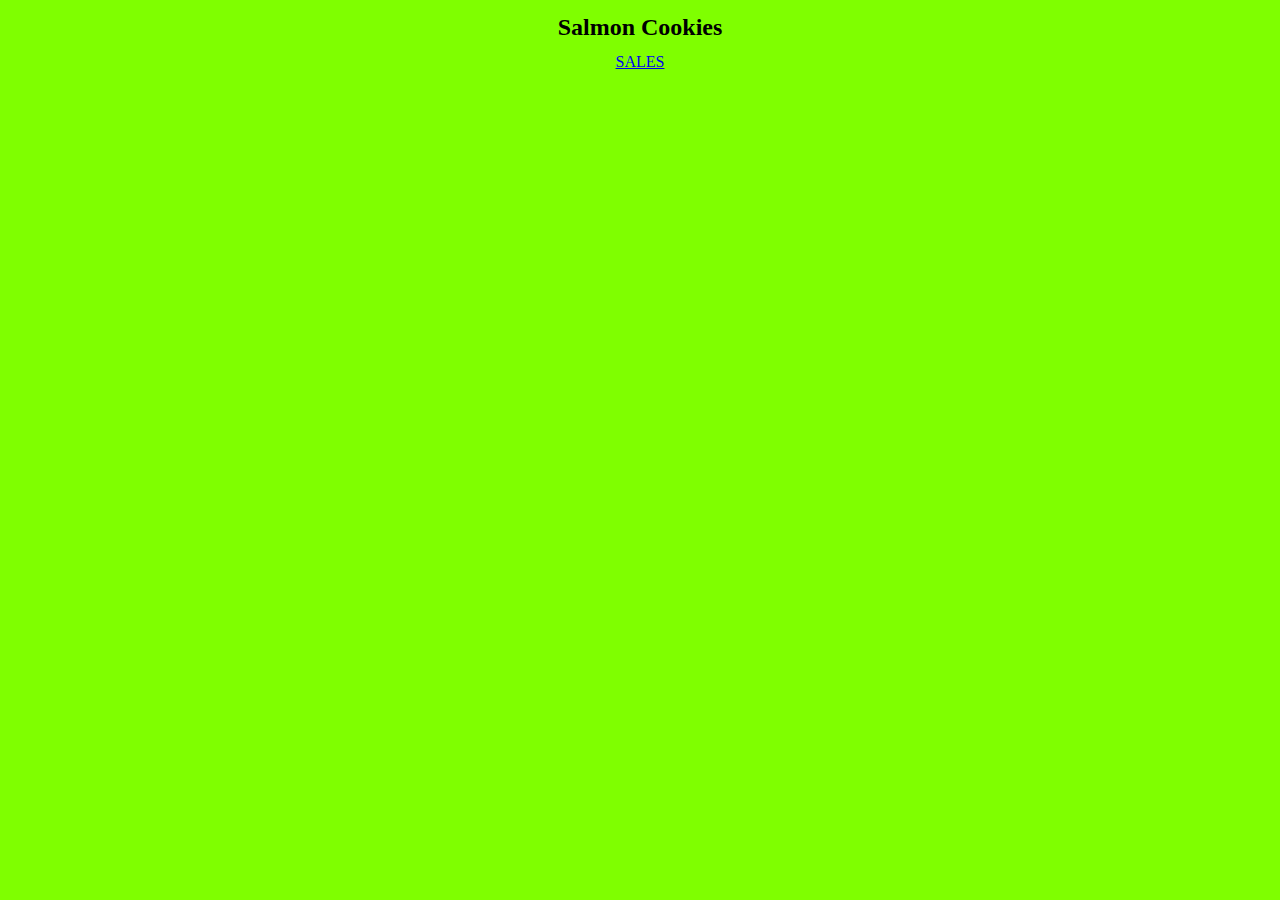
==== index.html @ 826c30e2 "cookies-stand-started" ====
<!DOCTYPE html>
<html lang="en">
<head>
    <title>Salmon Cookies</title>
    <link rel="stylesheet" href="css/reset.css">
    <link rel="stylesheet" href="css/style.css">
</head>
<body>
    <header>
        <h1>Salmon Cookies</h1>

        <a href="sales.html">SALES</a>
    </header>
    
</body>
</html>
---- css/style.css ----
h3 {
    font-weight: bold;
    font-size: xx-large;
    text-align: center;
}

body {
    background-color: chartreuse;
    text-align: center;
}

h1 {
    margin: 15px;
    font-size: x-large;
    font-weight: bold;
    text-align: center;
}

h2 {
    margin: 15px;
    font-size: large;
    font-weight: bolder;
}

p1 {
    display: inline-block;
    margin: 15px;
    padding: 5px;
    font-family: 'Lucida Sans', 'Lucida Sans Regular', 'Lucida Grande', 'Lucida Sans Unicode', Geneva, Verdana, sans-serif;
}

b {
    font-weight: bold;
    margin: 15px;
}

li {
    margin: 20px;
    font-family: 'Lucida Sans', 'Lucida Sans Regular', 'Lucida Grande', 'Lucida Sans Unicode', Geneva, Verdana, sans-serif;
}

p2 {
    display: block;
    margin: 15px;
    padding: 5px;
    font-family: 'Lucida Sans', 'Lucida Sans Regular', 'Lucida Grande', 'Lucida Sans Unicode', Geneva, Verdana, sans-serif;
}

p3 {
    display: block;
    margin: 15px;
    padding: 5px;
    font-family: 'Lucida Sans', 'Lucida Sans Regular', 'Lucida Grande', 'Lucida Sans Unicode', Geneva, Verdana, sans-serif;
}
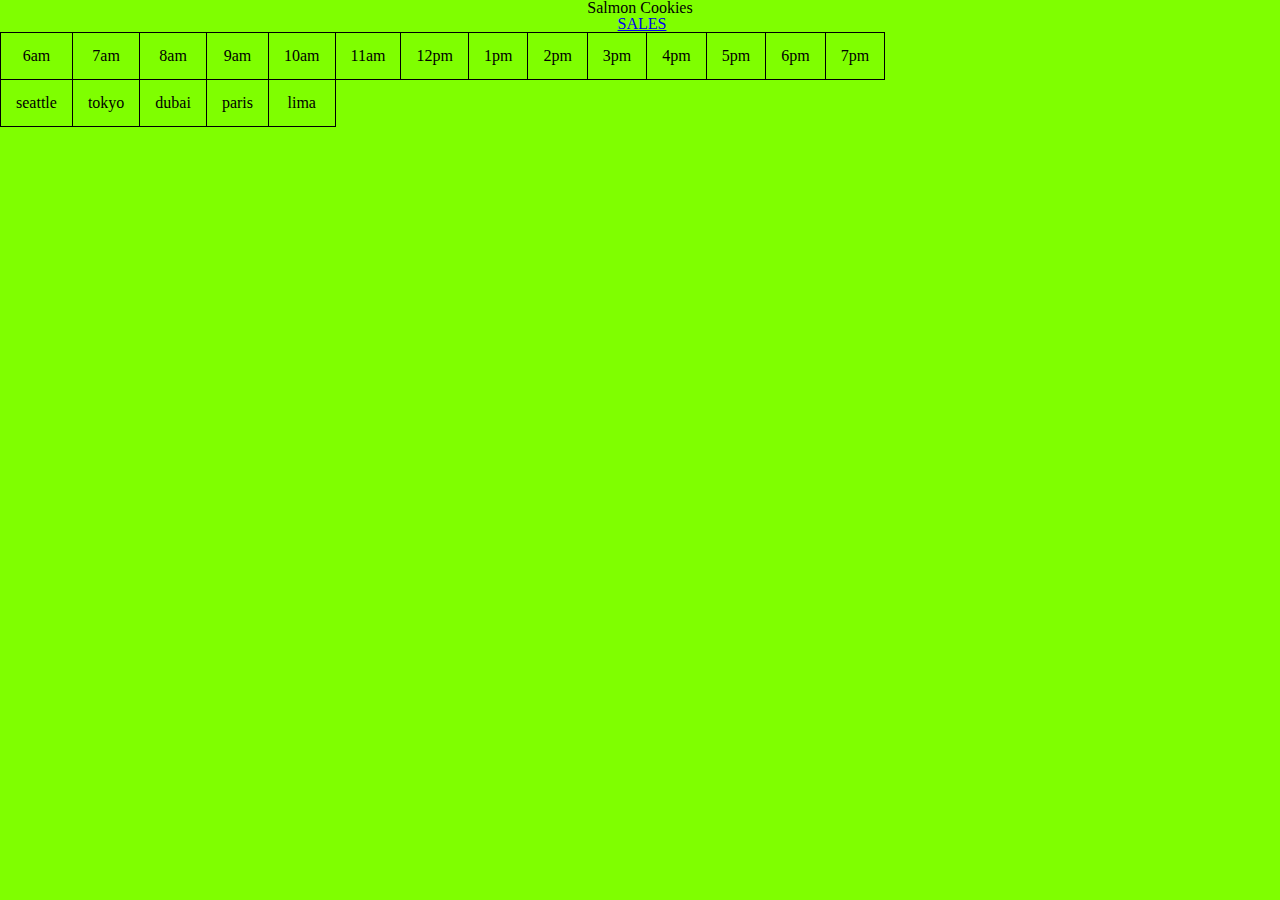
==== commit 7dbe7bb4: "lab-07-salmon-cookie" ====
--- a/index.html
+++ b/index.html
@@ -1,16 +1,51 @@
 <!DOCTYPE html>
 <html lang="en">
+
 <head>
     <title>Salmon Cookies</title>
     <link rel="stylesheet" href="css/reset.css">
     <link rel="stylesheet" href="css/style.css">
 </head>
+
 <body>
     <header>
         <h1>Salmon Cookies</h1>
+        <img src="" alt="">
 
         <a href="sales.html">SALES</a>
     </header>
-    
+    <main>
+        <table>
+            <thead>
+                <tr>
+                    <th>6am</th>
+                    <th>7am</th>
+                    <th>8am</th>
+                    <th>9am</th>
+                    <th>10am</th>
+                    <th>11am</th>
+                    <th>12pm</th>
+                    <th>1pm</th>
+                    <th>2pm</th>
+                    <th>3pm</th>
+                    <th>4pm</th>
+                    <th>5pm</th>
+                    <th>6pm</th>
+                    <th>7pm</th>
+                </tr>
+            </thead>
+            <tbody>
+                <tr>
+                    <td>seattle</td>
+                    <td>tokyo</td>
+                    <td>dubai</td>
+                    <td>paris</td>
+                    <td>lima</td>
+
+                </tr>
+            </tbody>
+        </table>
+    </main>
 </body>
-</html>
+
+</html>--- a/css/style.css
+++ b/css/style.css
@@ -1,15 +1,15 @@
-h3 {
+/* h3 {
     font-weight: bold;
     font-size: xx-large;
     text-align: center;
-}
+} */
 
 body {
     background-color: chartreuse;
     text-align: center;
 }
 
-h1 {
+/* h1 {
     margin: 15px;
     font-size: x-large;
     font-weight: bold;
@@ -27,9 +27,17 @@
     margin: 15px;
     padding: 5px;
     font-family: 'Lucida Sans', 'Lucida Sans Regular', 'Lucida Grande', 'Lucida Sans Unicode', Geneva, Verdana, sans-serif;
+} */
+table {
+    border: 1px;
+
+}
+th, td {
+    padding: 15px;
+    border: 1px solid black; 
 }
 
-b {
+/* b {
     font-weight: bold;
     margin: 15px;
 }
@@ -51,4 +59,4 @@
     margin: 15px;
     padding: 5px;
     font-family: 'Lucida Sans', 'Lucida Sans Regular', 'Lucida Grande', 'Lucida Sans Unicode', Geneva, Verdana, sans-serif;
-}
+} */
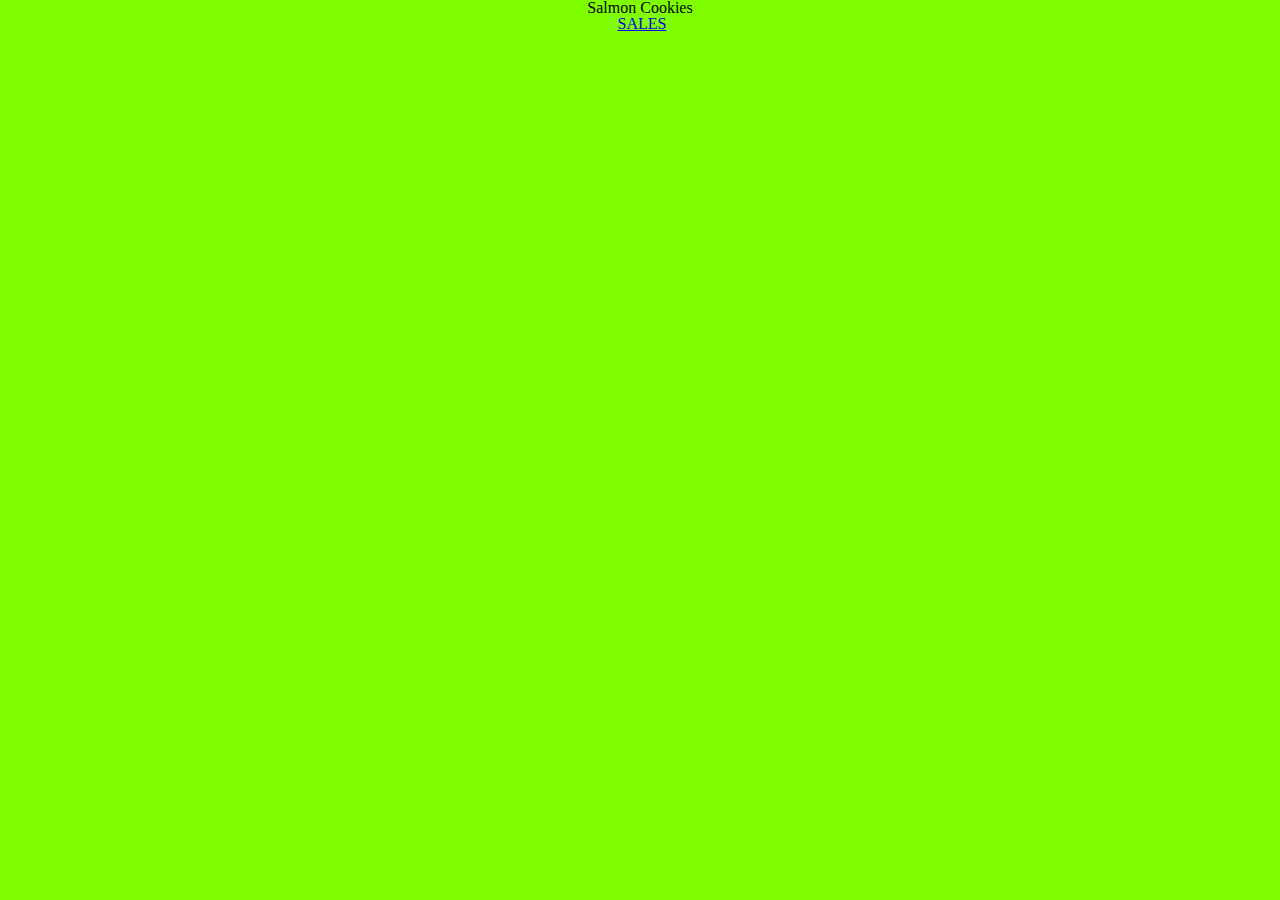
==== commit aa678012: "lab 07 complete" ====
--- a/index.html
+++ b/index.html
@@ -15,36 +15,6 @@
         <a href="sales.html">SALES</a>
     </header>
     <main>
-        <table>
-            <thead>
-                <tr>
-                    <th>6am</th>
-                    <th>7am</th>
-                    <th>8am</th>
-                    <th>9am</th>
-                    <th>10am</th>
-                    <th>11am</th>
-                    <th>12pm</th>
-                    <th>1pm</th>
-                    <th>2pm</th>
-                    <th>3pm</th>
-                    <th>4pm</th>
-                    <th>5pm</th>
-                    <th>6pm</th>
-                    <th>7pm</th>
-                </tr>
-            </thead>
-            <tbody>
-                <tr>
-                    <td>seattle</td>
-                    <td>tokyo</td>
-                    <td>dubai</td>
-                    <td>paris</td>
-                    <td>lima</td>
-
-                </tr>
-            </tbody>
-        </table>
     </main>
 </body>
 
--- a/css/style.css
+++ b/css/style.css
@@ -35,6 +35,19 @@
 th, td {
     padding: 15px;
     border: 1px solid black; 
+    float: bottom 
+    
+}
+
+td {
+    
+    margin-bottom: 10px;
+    flex-wrap: wrap;
+    
+    align-content: center;
+} */
+   
+}
 }
 
 /* b {
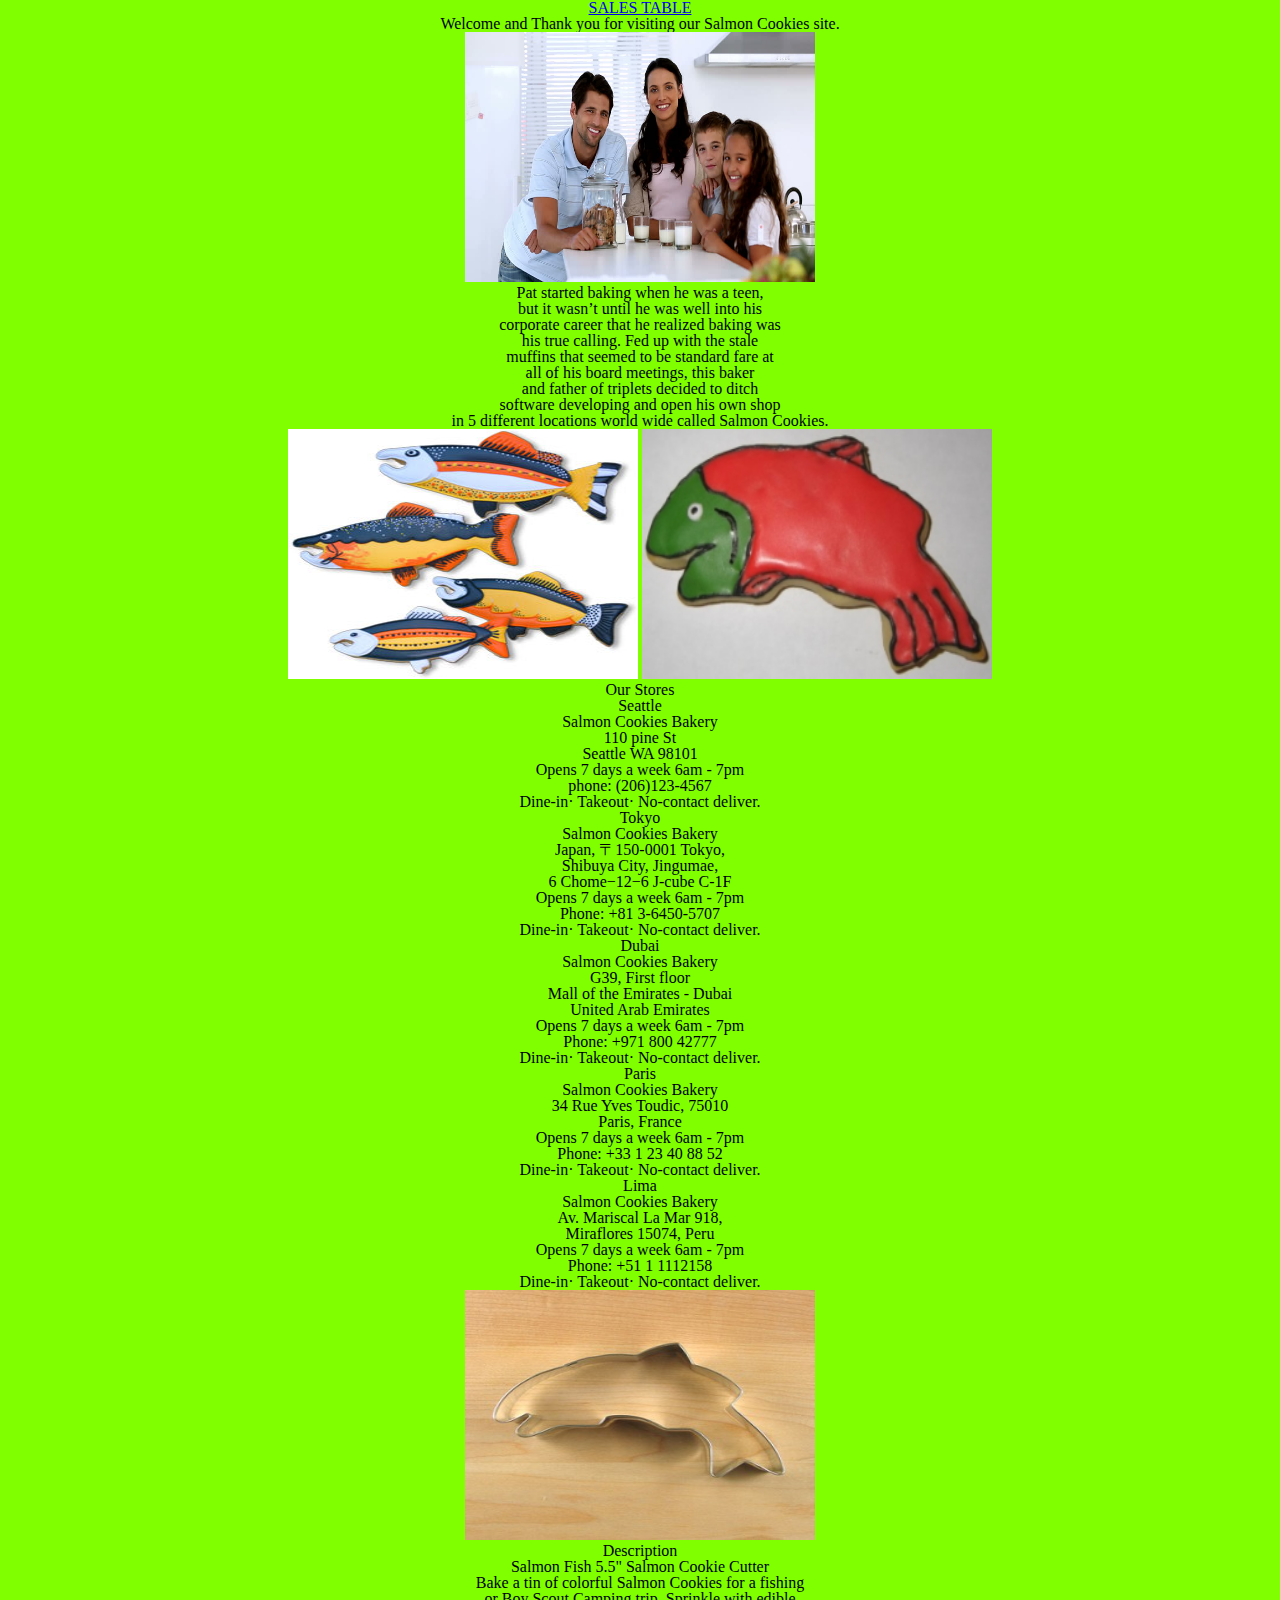
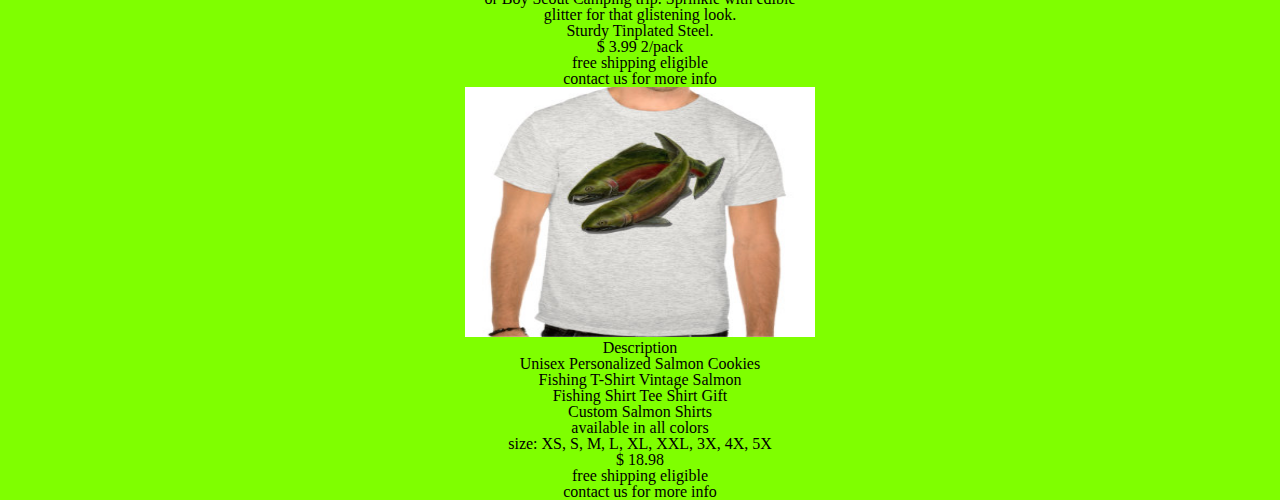
==== commit 9dcb4756: "lab-08- total and CSS" ====
--- a/index.html
+++ b/index.html
@@ -2,20 +2,116 @@
 <html lang="en">
 
 <head>
-    <title>Salmon Cookies</title>
+    <title>Cookies Cookies</title>
     <link rel="stylesheet" href="css/reset.css">
     <link rel="stylesheet" href="css/style.css">
 </head>
 
 <body>
     <header>
-        <h1>Salmon Cookies</h1>
-        <img src="" alt="">
+        <a href="sales.html">SALES TABLE</a>
+        <h1>Welcome and Thank you for visiting our Salmon Cookies site.</h1>
 
-        <a href="sales.html">SALES</a>
+        <img src="img/family.jpg"  width="350" height="250"/>
+        <p> Pat started baking when he was a teen, <br>
+            but it wasn’t until he was well into his <br>
+            corporate career that he realized baking was <br>
+            his true calling. Fed up with the stale <br>
+            muffins that seemed to be standard fare at <br>
+            all of his board meetings, this baker <br>
+            and father of triplets decided to ditch <br>
+            software developing and open his own shop <br>
+            in 5 different locations world wide called Salmon Cookies.</p>
+        
+        
     </header>
     <main>
+        <img src="img/fish.jpg"  width="350" height="250"/>
+        <img src="img/frosted-cookie.jpg"  width="350" height="250"/>
+        <p>Our Stores</p>
+        <ul>
+            <li>       Seattle      <br>
+                Salmon Cookies Bakery <br>
+                110 pine St <br>
+                Seattle WA 98101 <br>
+                Opens 7 days a week 6am - 7pm <br>
+                phone: (206)123-4567 <br>
+                Dine-in·	Takeout·	No-contact deliver. <br>                                     
+            </li>
+
+            <li>        Tokyo      <br>
+                Salmon Cookies Bakery <br>
+                Japan, 〒150-0001 Tokyo, <br>
+                Shibuya City, Jingumae, <br>
+                6 Chome−12−6 J-cube C-1F <br> 
+                Opens 7 days a week 6am - 7pm <br>
+                Phone: +81 3-6450-5707 <br>
+                Dine-in·	Takeout·	No-contact deliver. <br>
+            </li>
+
+            <li>       Dubai      <br>
+                Salmon Cookies Bakery <br>
+                G39, First floor <br>
+                Mall of the Emirates - Dubai <br>
+                United Arab Emirates <br>
+                Opens 7 days a week 6am - 7pm <br>
+                Phone: +971 800 42777 <br>
+                Dine-in·	Takeout·	No-contact deliver. <br>
+            </li>
+
+            <li>     Paris     <br>
+                Salmon Cookies Bakery <br>
+                34 Rue Yves Toudic, 75010 <br>
+                Paris, France <br>
+                Opens 7 days a week 6am - 7pm <br>
+                Phone: +33 1 23 40 88 52 <br>
+                Dine-in·	Takeout·	No-contact deliver. <br>
+            </li>
+
+            <li>    Lima    <br>
+                Salmon Cookies Bakery <br>
+                Av. Mariscal La Mar 918, <br>
+                Miraflores 15074, Peru <br>
+                Opens 7 days a week 6am - 7pm <br>
+                Phone: +51 1 1112158 <br>
+                Dine-in·	Takeout·	No-contact deliver. <br>
+            </li>
+
+        </ul>
+        <section>
+            <img src="img/cutter.jpg"  width="350" height="250"/>
+            <h2>       Description <br>
+
+                Salmon Fish 5.5" Salmon Cookie Cutter <br>
+                Bake a tin of colorful Salmon Cookies for a fishing <br>
+                or Boy Scout Camping trip. Sprinkle with edible <br>
+                glitter for that glistening look. <br>
+                Sturdy Tinplated Steel. <br>
+                        $ 3.99 2/pack <br>
+                free shipping eligible <br>
+                contact us for more info <br> 
+            </h2>
+            <img src="img/shirt.jpg"  width="350" height="250"/>
+            <h3>          Description <br>
+                Unisex Personalized Salmon Cookies <br>
+                Fishing T-Shirt Vintage Salmon <br>
+                Fishing Shirt Tee Shirt Gift <br>
+                Custom Salmon Shirts </h3>
+                available in all colors <br>
+                size: XS, S, M, L, XL, XXL, 3X, 4X, 5X <br>
+                            $ 18.98 <br>
+                free shipping eligible <br>
+                contact us for more info <br> 
+
+
+            <article>
+                <h2></h2>
+                <p></p>
+            </article>
+        </section>
     </main>
+
+
 </body>
 
 </html>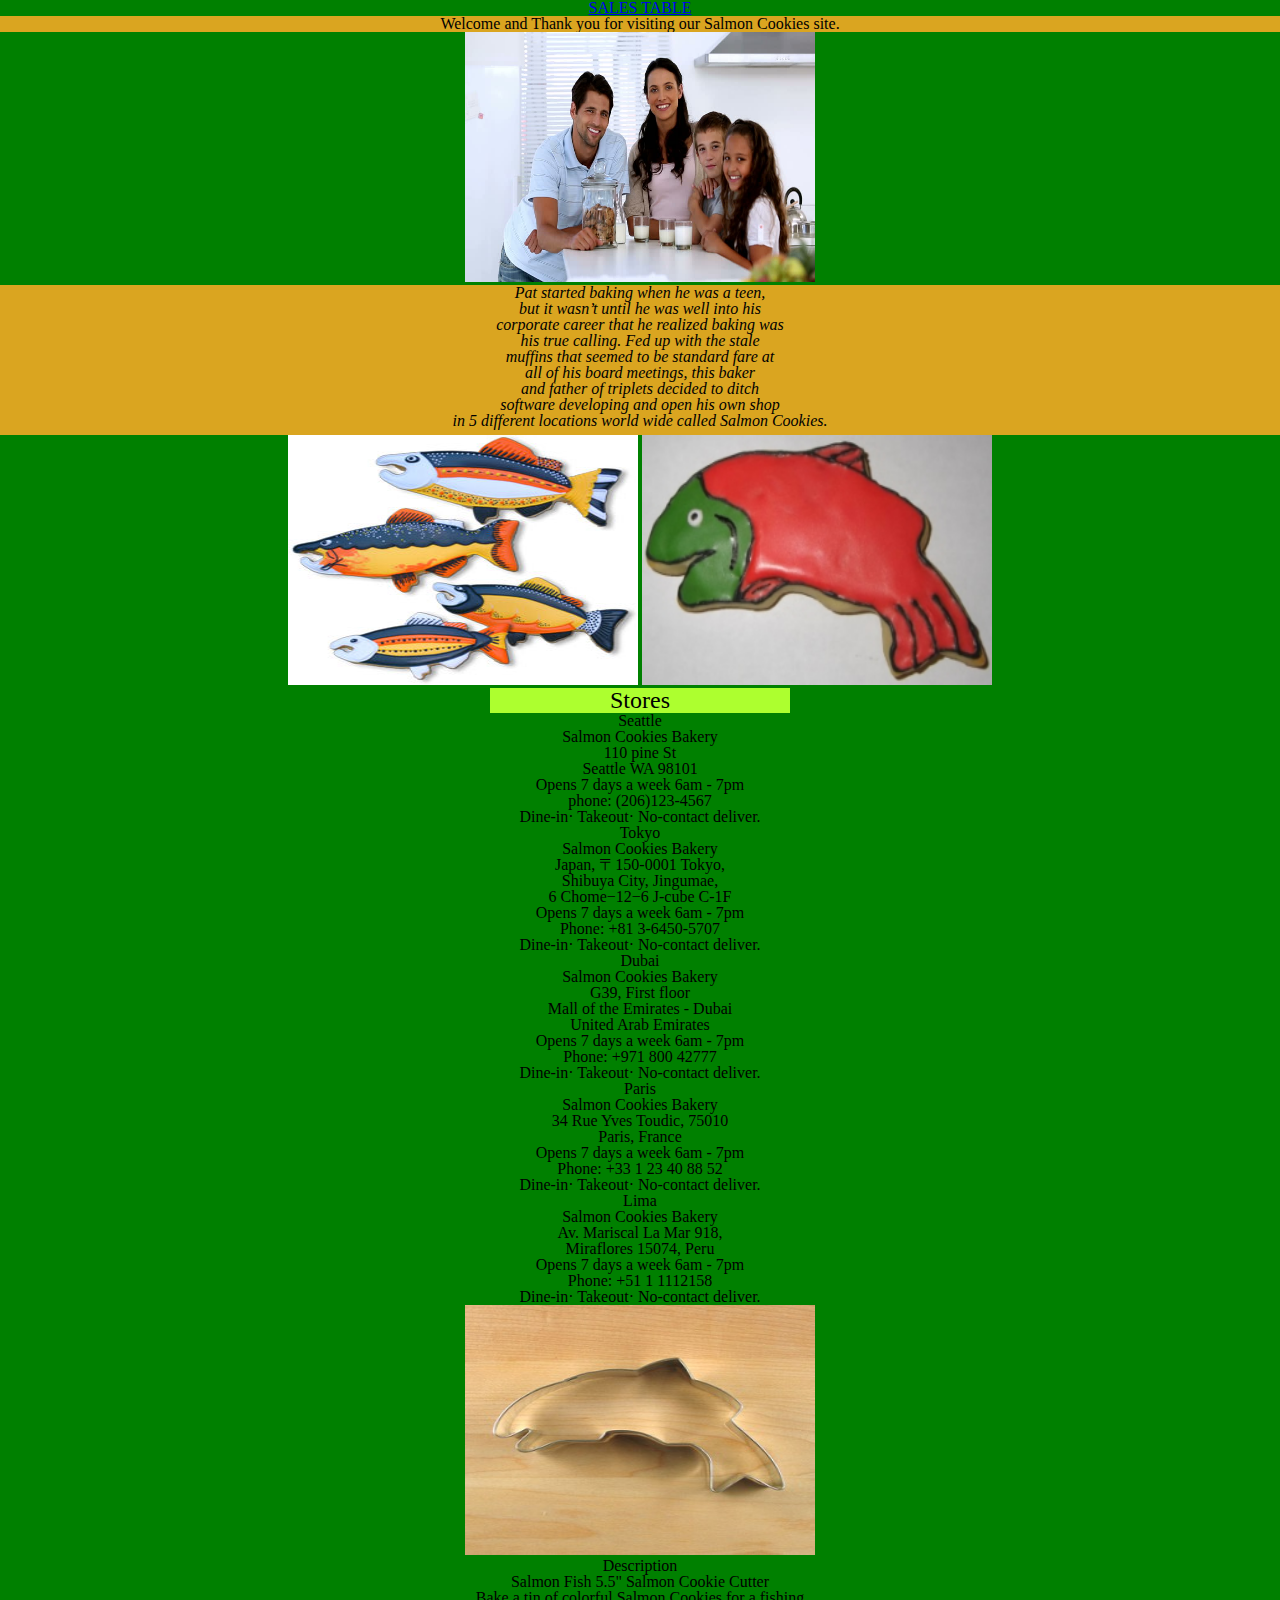
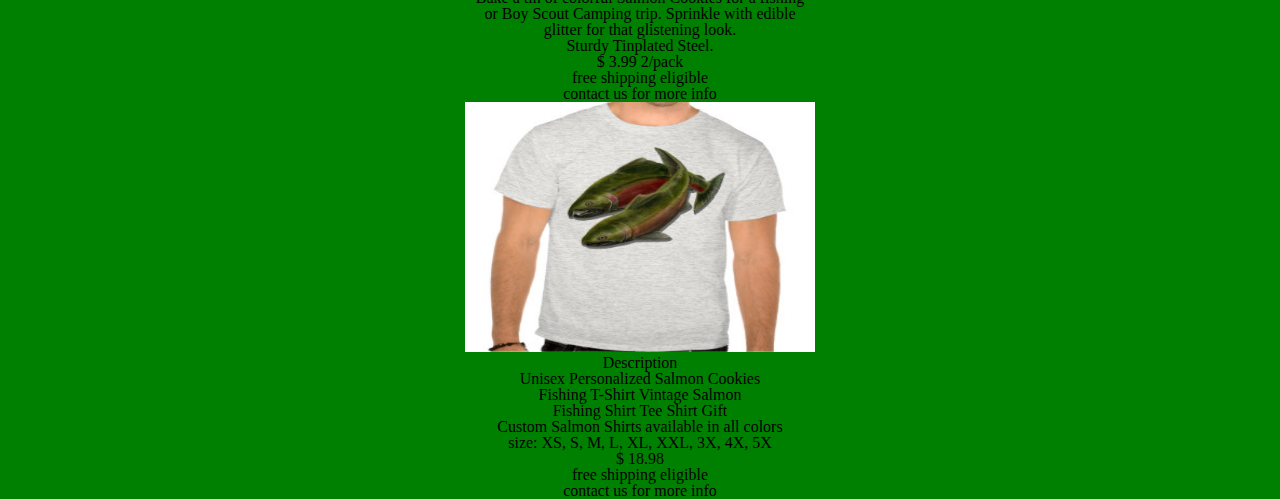
==== commit a4b43673: "lab-09" ====
--- a/index.html
+++ b/index.html
@@ -13,7 +13,7 @@
         <h1>Welcome and Thank you for visiting our Salmon Cookies site.</h1>
 
         <img src="img/family.jpg"  width="350" height="250"/>
-        <p> Pat started baking when he was a teen, <br>
+        <p id="bio"> Pat started baking when he was a teen, <br>
             but it wasn’t until he was well into his <br>
             corporate career that he realized baking was <br>
             his true calling. Fed up with the stale <br>
@@ -28,7 +28,7 @@
     <main>
         <img src="img/fish.jpg"  width="350" height="250"/>
         <img src="img/frosted-cookie.jpg"  width="350" height="250"/>
-        <p>Our Stores</p>
+        <p id="OurStore"> Stores</p>
         <ul>
             <li>       Seattle      <br>
                 Salmon Cookies Bakery <br>
@@ -96,12 +96,13 @@
                 Unisex Personalized Salmon Cookies <br>
                 Fishing T-Shirt Vintage Salmon <br>
                 Fishing Shirt Tee Shirt Gift <br>
-                Custom Salmon Shirts </h3>
+                Custom Salmon Shirts 
                 available in all colors <br>
                 size: XS, S, M, L, XL, XXL, 3X, 4X, 5X <br>
                             $ 18.98 <br>
                 free shipping eligible <br>
                 contact us for more info <br> 
+            </h3>
 
 
             <article>
--- a/css/style.css
+++ b/css/style.css
@@ -1,52 +1,38 @@
-/* h3 {
-    font-weight: bold;
-    font-size: xx-large;
-    text-align: center;
-} */
 
 body {
-    background-color: chartreuse;
+    background-color: green;
     text-align: center;
+
 }
 
-/* h1 {
-    margin: 15px;
+body h1 {
+    background-color: goldenrod;
+    font-weight: 100;
+    
+}
+#OurStore {
+    height: 25px;
+    background-color: greenyellow;
+    font-weight: 100;
     font-size: x-large;
-    font-weight: bold;
-    text-align: center;
+    width: 300px;
+    margin: auto;
 }
 
-h2 {
-    margin: 15px;
-    font-size: large;
-    font-weight: bolder;
+#bio {
+    font-style: italic;
+    overflow: auto;
+    height: 150px;
+    text-decoration-color: darkred;
+    background-color:goldenrod;
 }
 
-p1 {
-    display: inline-block;
-    margin: 15px;
-    padding: 5px;
-    font-family: 'Lucida Sans', 'Lucida Sans Regular', 'Lucida Grande', 'Lucida Sans Unicode', Geneva, Verdana, sans-serif;
-} */
-table {
-    border: 1px;
+/* margin-bottom: 10px;
+flex-wrap: wrap;
 
-}
-th, td {
-    padding: 15px;
-    border: 1px solid black; 
-    float: bottom 
-    
-}
+align-content: center;
+} */ */
 
-td {
-    
-    margin-bottom: 10px;
-    flex-wrap: wrap;
-    
-    align-content: center;
-} */
-   
 }
 }
 
@@ -73,3 +59,39 @@
     padding: 5px;
     font-family: 'Lucida Sans', 'Lucida Sans Regular', 'Lucida Grande', 'Lucida Sans Unicode', Geneva, Verdana, sans-serif;
 } */
+/* h3 {
+    font-weight: bold;
+    font-size: xx-large;
+    text-align: center;
+} */
+/* h1 {
+    margin: 15px;
+    font-size: x-large;
+    font-weight: bold;
+    text-align: center;
+}
+
+h2 {
+    margin: 15px;
+    font-size: large;
+    font-weight: bolder;
+}
+
+p1 {
+    display: inline-block;
+    margin: 15px;
+    padding: 5px;
+    font-family: 'Lucida Sans', 'Lucida Sans Regular', 'Lucida Grande', 'Lucida Sans Unicode', Geneva, Verdana, sans-serif;
+} */
+table {
+    border: 1px; 
+}
+ th, td {
+padding: 15px;
+border: 1px solid black; 
+float: bottom 
+
+}
+
+/* td { */
+
